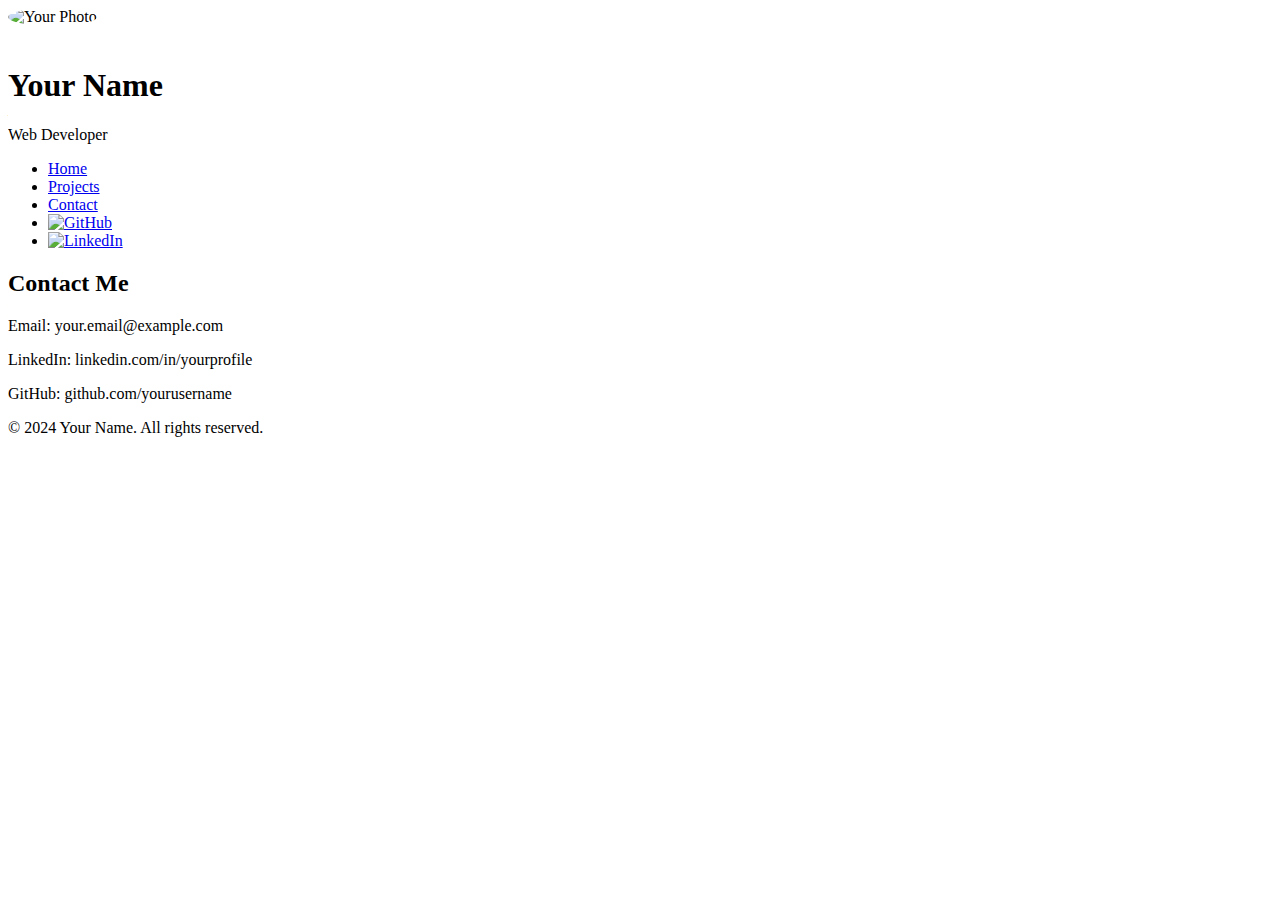
==== contact.html @ 35458238 "Add files via upload" ====
<!DOCTYPE html>
<html lang="en">

<head>
    <meta charset="UTF-8">
    <meta name="viewport" content="width=device-width, initial-scale=1.0">
    <link rel="stylesheet" href="styles.css">
    <title>Your Portfolio - Contact</title>
</head>

<body>
    <header>
        <img src="your-photo.jpg" alt="Your Photo" style="border-radius: 50%; max-width: 150px; margin-bottom: 20px;">
        <h1>Your Name</h1>
        <p>Web Developer</p>
    </header>

    <nav>
        <ul>
            <li><a href="index.html">Home</a></li>
            <li><a href="projects.html">Projects</a></li>
            <li><a href="contact.html">Contact</a></li>
            <li><a href="https://github.com/yourusername" target="_blank"><img src="github-logo.png" alt="GitHub"></a></li>
            <li><a href="https://linkedin.com/in/yourprofile" target="_blank"><img src="linkedin-logo.png" alt="LinkedIn"></a></li>
        </ul>
    </nav>

    <section class="contact">
        <h2>Contact Me</h2>
        <p>Email: your.email@example.com</p>
        <p>LinkedIn: linkedin.com/in/yourprofile</p>
        <p>GitHub: github.com/yourusername</p>
    </section>

    <footer>
        <p>&copy; 2024 Your Name. All rights reserved.</p>
    </footer>
</body>

</html>
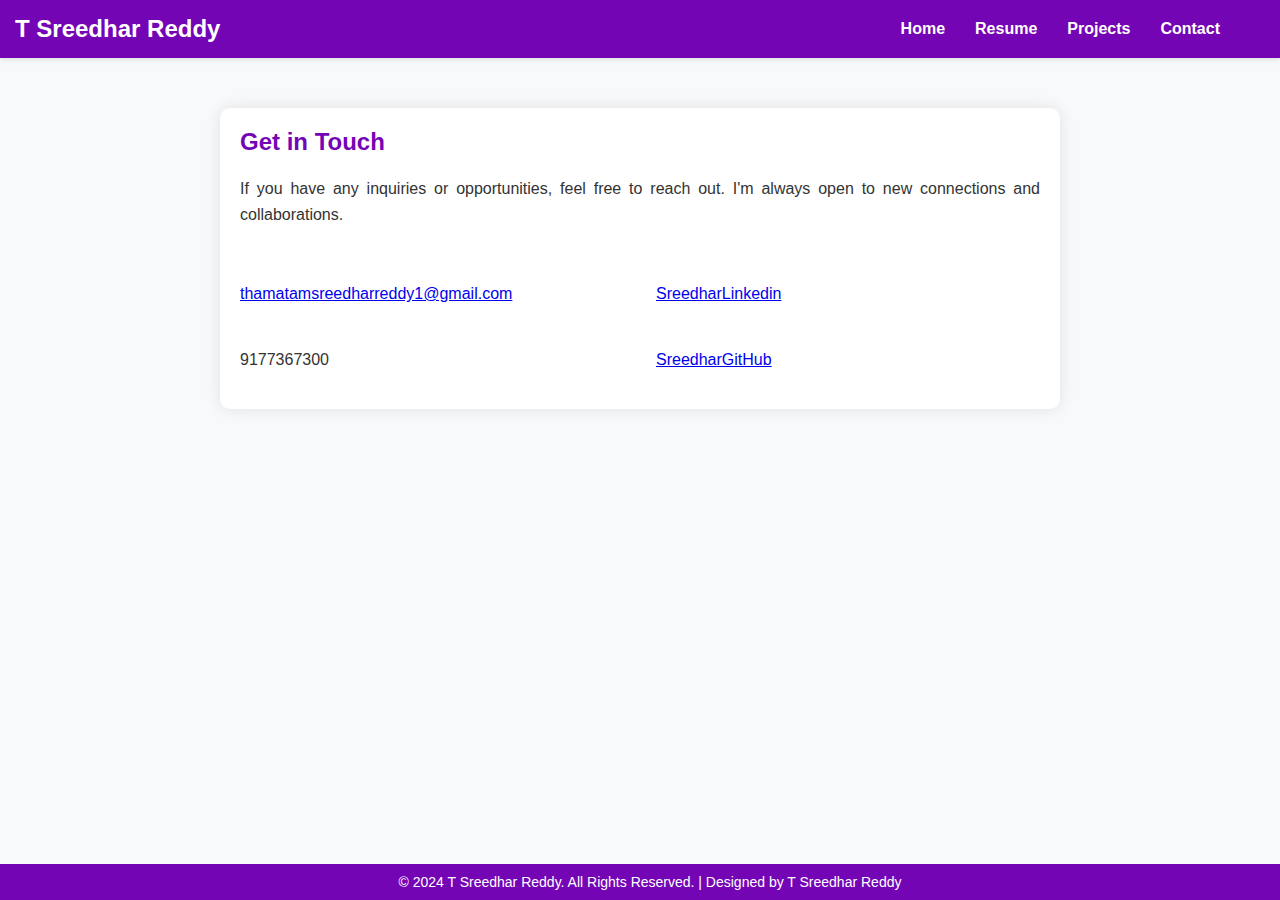
==== commit 6ea14103: "contact.html" ====
--- a/contact.html
+++ b/contact.html
@@ -1,40 +1,57 @@
 <!DOCTYPE html>
 <html lang="en">
-
 <head>
     <meta charset="UTF-8">
     <meta name="viewport" content="width=device-width, initial-scale=1.0">
+    <title>Contact- portfolio</title>
+    <link rel="stylesheet" href="https://cdnjs.cloudflare.com/ajax/libs/font-awesome/6.5.1/css/all.min.css" integrity="sha512-DTOQO9RWCH3ppGqcWaEA1BIZOC6xxalwEsw9c2QQeAIftl+Vegovlnee1c9QX4TctnWMn13TZye+giMm8e2LwA==" crossorigin="anonymous" referrerpolicy="no-referrer" />
     <link rel="stylesheet" href="styles.css">
-    <title>Your Portfolio - Contact</title>
 </head>
+<body>
 
-<body>
     <header>
-        <img src="your-photo.jpg" alt="Your Photo" style="border-radius: 50%; max-width: 150px; margin-bottom: 20px;">
-        <h1>Your Name</h1>
-        <p>Web Developer</p>
+        <h1>T Sreedhar Reddy</h1>
+        <nav>
+            <a href="index.html" class="home-link">Home</a>
+            <a href="resume.html" class="resume-link">Resume</a>
+            <a href="project.html" class="project-link">Projects</a>
+            <a href="contact.html" class="contact-link">Contact</a>
+            <a href="https://www.linkedin.com/in/thamatam-sreedhar-reddy-74182623a"><i class="fa-brands fa-linkedin"></i></a>
+        </nav>
     </header>
 
-    <nav>
-        <ul>
-            <li><a href="index.html">Home</a></li>
-            <li><a href="projects.html">Projects</a></li>
-            <li><a href="contact.html">Contact</a></li>
-            <li><a href="https://github.com/yourusername" target="_blank"><img src="github-logo.png" alt="GitHub"></a></li>
-            <li><a href="https://linkedin.com/in/yourprofile" target="_blank"><img src="linkedin-logo.png" alt="LinkedIn"></a></li>
-        </ul>
-    </nav>
+    <div class="main-content contact-page">
+        <section class="contact-section">
+            <h2>Get in Touch</h2>
+            <p>If you have any inquiries or opportunities, feel free to reach out. I'm always open to new connections and collaborations.</p>
+        </section>
 
-    <section class="contact">
-        <h2>Contact Me</h2>
-        <p>Email: your.email@example.com</p>
-        <p>LinkedIn: linkedin.com/in/yourprofile</p>
-        <p>GitHub: github.com/yourusername</p>
-    </section>
+        <section class="contact-details">
+            <div class="contact-item">
+                <i class="fa-solid fa-envelope"></i>
+                <p><a href="mailto:thamatamsreedharreddy1@gmail.com">thamatamsreedharreddy1@gmail.com</a></p>
+            </div>
+
+            <div class="contact-item">
+                <i class="fa-brands fa-linkedin"></i>
+                <p> <a href="https://www.linkedin.com/in/SreedharLinkedin" target="_blank">SreedharLinkedin</a></p>
+            </div>
+
+            <div class="contact-item">
+                <i class="fa-solid fa-phone"></i>
+                <p>9177367300</p>
+            </div>
+
+            <div class="contact-item">
+                <i class="fa-brands fa-github"></i>
+                <p><a href="https://github.com/Sreedhar520" target="_blank">SreedharGitHub</a></p>
+            </div>
+        </section>
+    </div>
 
     <footer>
-        <p>&copy; 2024 Your Name. All rights reserved.</p>
+        <p>&copy; 2024 T Sreedhar Reddy. All Rights Reserved. | Designed by T Sreedhar Reddy</p>
     </footer>
+
 </body>
-
 </html>
--- a/styles.css
+++ b/styles.css
@@ -0,0 +1,280 @@
+/* Global Styles */
+body {
+    font-family: 'Segoe UI', Tahoma, Geneva, Verdana, sans-serif;
+    margin: 0;
+    padding: 0;
+    background-color: #f8f9fa;
+    color: #333;
+}
+
+header {
+    background-color: #7405b5;
+    color: #fff;
+    padding: 15px;
+    display: flex;
+    justify-content: space-between;
+    align-items: center;
+    box-shadow: 0px 2px 5px rgba(0, 0, 0, 0.1);
+}
+
+header h1 {
+    margin: 0;
+    font-size: 24px;
+    color: #fff;
+}
+
+nav {
+    display: flex;
+    align-items: center;
+}
+
+nav a {
+    color: #fff;
+    text-decoration: none;
+    margin: 0 15px;
+    font-weight: bold;
+    transition: color 0.3s ease-in-out;
+}
+
+nav a:hover {
+    color: #F18F01;
+}
+
+nav img {
+    height: 20px;
+    width: 20px;
+    margin-left: 15px;
+}
+
+.main-content {
+    max-width: 800px;
+    margin: 50px auto;
+    padding: 20px;
+    background-color: #fff;
+    border-radius: 10px;
+    box-shadow: 0 0 15px rgba(0, 0, 0, 0.1);
+}
+
+.profile-image {
+    float: left;
+    margin-right: 20px;
+    border-radius: 50%;
+    overflow: hidden;
+}
+
+.profile-image img {
+    width: 200px;
+    height: 200px;
+    object-fit: cover;
+    border: 4px solid #7405b5; /* Add border for profile image */
+}
+
+.about-me {
+    text-align: justify;
+    line-height: 1.6; /* Improved readability with increased line height */
+}
+
+.about-me h2 {
+    color: #7405b5; /* Match color with the header */
+    border-bottom: 2px solid #7405b5;
+    padding-bottom: 10px;
+    margin-top: 0; /* Remove default margin */
+}
+
+.circle-links {
+    margin-top: 30px;
+    text-align: center;
+}
+
+.circle-link {
+    display: inline-block;
+    width: 100px;
+    height: 100px;
+    margin: 0 20px;
+    border-radius: 50%;
+    background-color: #d79737;
+    line-height: 90px;
+    color: #fff;
+    text-align: center;
+    text-decoration: none;
+    font-weight: bold;
+    font-size: 24px;
+    transition: background-color 0.3s ease-in-out;
+}
+
+.circle-link:hover {
+    background-color: #0b8db5 !important;
+}
+
+footer {
+    background-color: #7405b5;
+    color: #fff;
+    text-align: center;
+    padding: 10px;
+    position: fixed;
+    bottom: 0;
+    width: 100%;
+}
+
+footer p {
+    margin: 0;
+    font-size: 14px;
+}
+
+/* Project Page Styles */
+.project-details {
+    display: none;
+    margin-top: 10px;
+    font-size: 14px;
+    color: #555;
+}
+
+.project-item:hover .project-details {
+    display: block;
+}
+
+.project-section h3 {
+    margin-top: 30px;
+    color: black;
+}
+
+.features-list,
+.project-section {
+    list-style-type: none;
+    padding: 0;
+    position: relative;
+}
+
+.feature,
+.technology {
+    background-color: #f8f9fa;
+    padding: 10px;
+    margin: 10px 0;
+    border-radius: 5px;
+    cursor: pointer;
+    transition: background-color 0.3s ease-in-out;
+}
+
+.feature:hover,
+.technology:hover {
+    background-color: #e2e6ea;
+}
+
+.feature::before,
+.technology::before {
+    content: attr(data-content);
+    display: none;
+    position: absolute;
+    left: 200px;
+    background-color: #7405b5;
+    color: #fff;
+    padding: 5px;
+    border-radius: 5px;
+    z-index: 1;
+    width: 200px;
+    box-shadow: 0px 4px 10px rgba(0, 0, 0, 0.2);
+}
+
+.feature:hover::before,
+.technology:hover::before {
+    display: block;
+}
+
+/* Resume Page Styles */
+.resume-section {
+    margin-bottom: 40px;
+}
+
+.section-title {
+    margin-top: 20px;
+    color: #7405b5;
+}
+
+.section-content {
+    display: inline;
+}
+
+.section-table {
+    border-collapse: collapse;
+    width: 100%;
+}
+
+.section-table th,
+.section-table td {
+    border: 1px solid #ddd;
+    padding: 8px;
+    text-align: left;
+}
+
+.section-list {
+    list-style-type: none;
+    padding: 0;
+}
+
+.section-item,.section-item1 {
+    background-color: #f8f9fa;
+    padding: 10px;
+    margin: 10px 0;
+    border-radius: 5px;
+    cursor: pointer;
+    position: relative;
+    transition: background-color 0.3s ease-in-out;
+}
+
+.section-item1:hover {
+    background-color: #e2e6ea;
+}
+
+.section-item::before,.section-item1::before {
+    content: attr(data-content);
+    display: none;
+    position: absolute;
+    background-color: #700bdc;
+    color: #fff;
+    padding: 5px;
+    border-radius: 5px;
+    z-index: 1;
+    width: 200px;
+    box-shadow: 0px 4px 10px rgba(0, 0, 0, 0.2);
+    top: 100%;
+    left: 50%;
+    transform: translateX(-50%);
+    opacity: 0;
+    transition: opacity 0.3s ease-in-out;
+}
+
+.section-item1:hover::before {
+    display: block;
+    opacity: 1;
+}
+/*css for contact page*/
+.contact-section h2 {
+    margin-top: 0;
+    color: #7405b5;
+}
+
+.contact-section p {
+    text-align: justify;
+    line-height: 1.6;
+}
+
+.contact-details {
+    display: flex;
+    flex-wrap: wrap;
+    justify-content: space-between;
+    margin-top: 30px;
+}
+
+.contact-item {
+    width: 48%;
+    margin-bottom: 20px;
+}
+
+.contact-item i {
+    font-size: 24px;
+    margin-right: 10px;
+}
+
+.contact-item p {
+    margin: 0;
+}
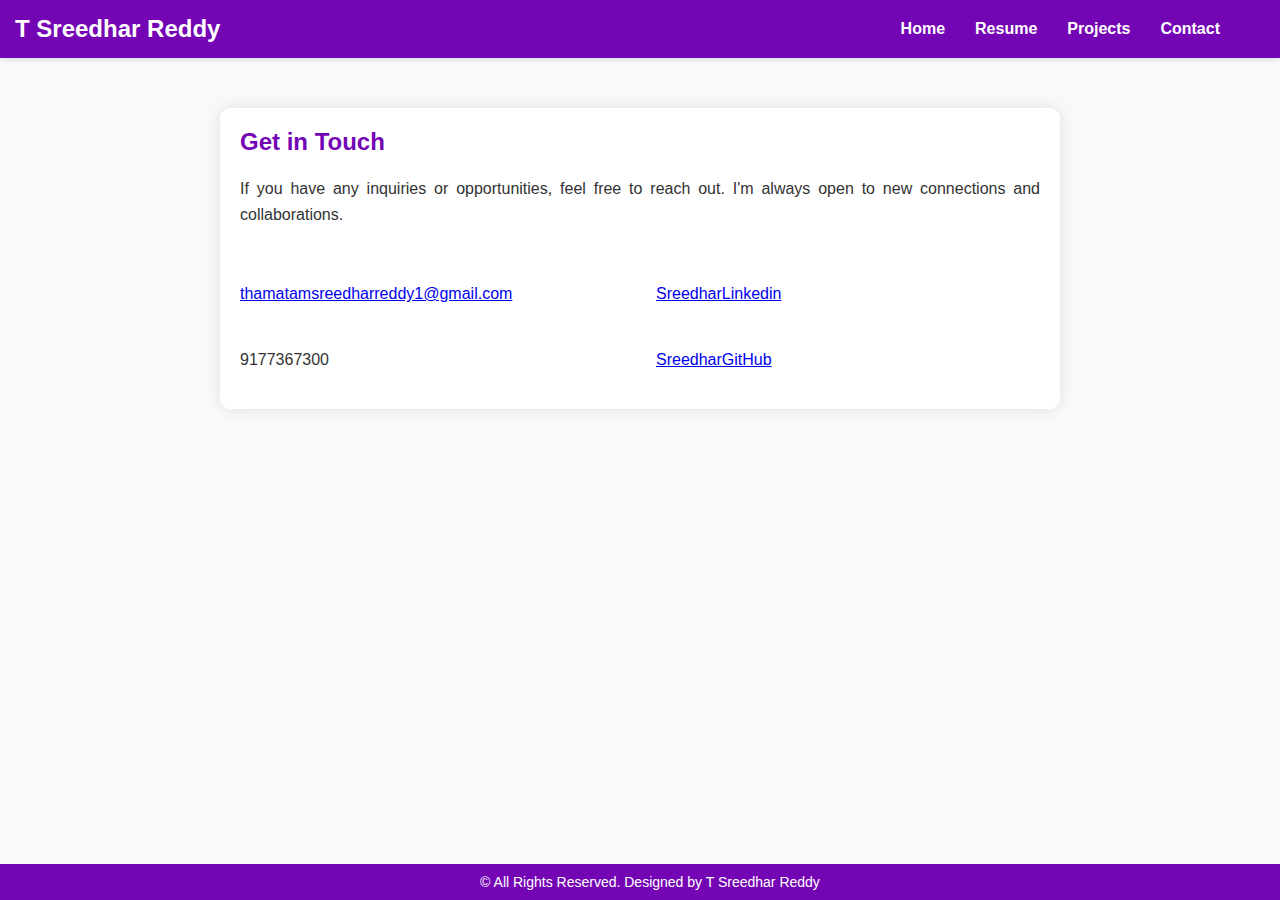
==== commit 697a0f35: "changed footer" ====
--- a/contact.html
+++ b/contact.html
@@ -50,7 +50,7 @@
     </div>
 
     <footer>
-        <p>&copy; 2024 T Sreedhar Reddy. All Rights Reserved. | Designed by T Sreedhar Reddy</p>
+        <p>&copy; All Rights Reserved. Designed by T Sreedhar Reddy</p>
     </footer>
 
 </body>
--- a/styles.css
+++ b/styles.css
@@ -63,10 +63,9 @@
 }
 
 .profile-image img {
-    width: 200px;
-    height: 200px;
-    object-fit: cover;
-    border: 4px solid #7405b5; /* Add border for profile image */
+    width: 230px;
+    height: 230px;
+    object-fit: cover; /* Add border for profile image */
 }
 
 .about-me {
